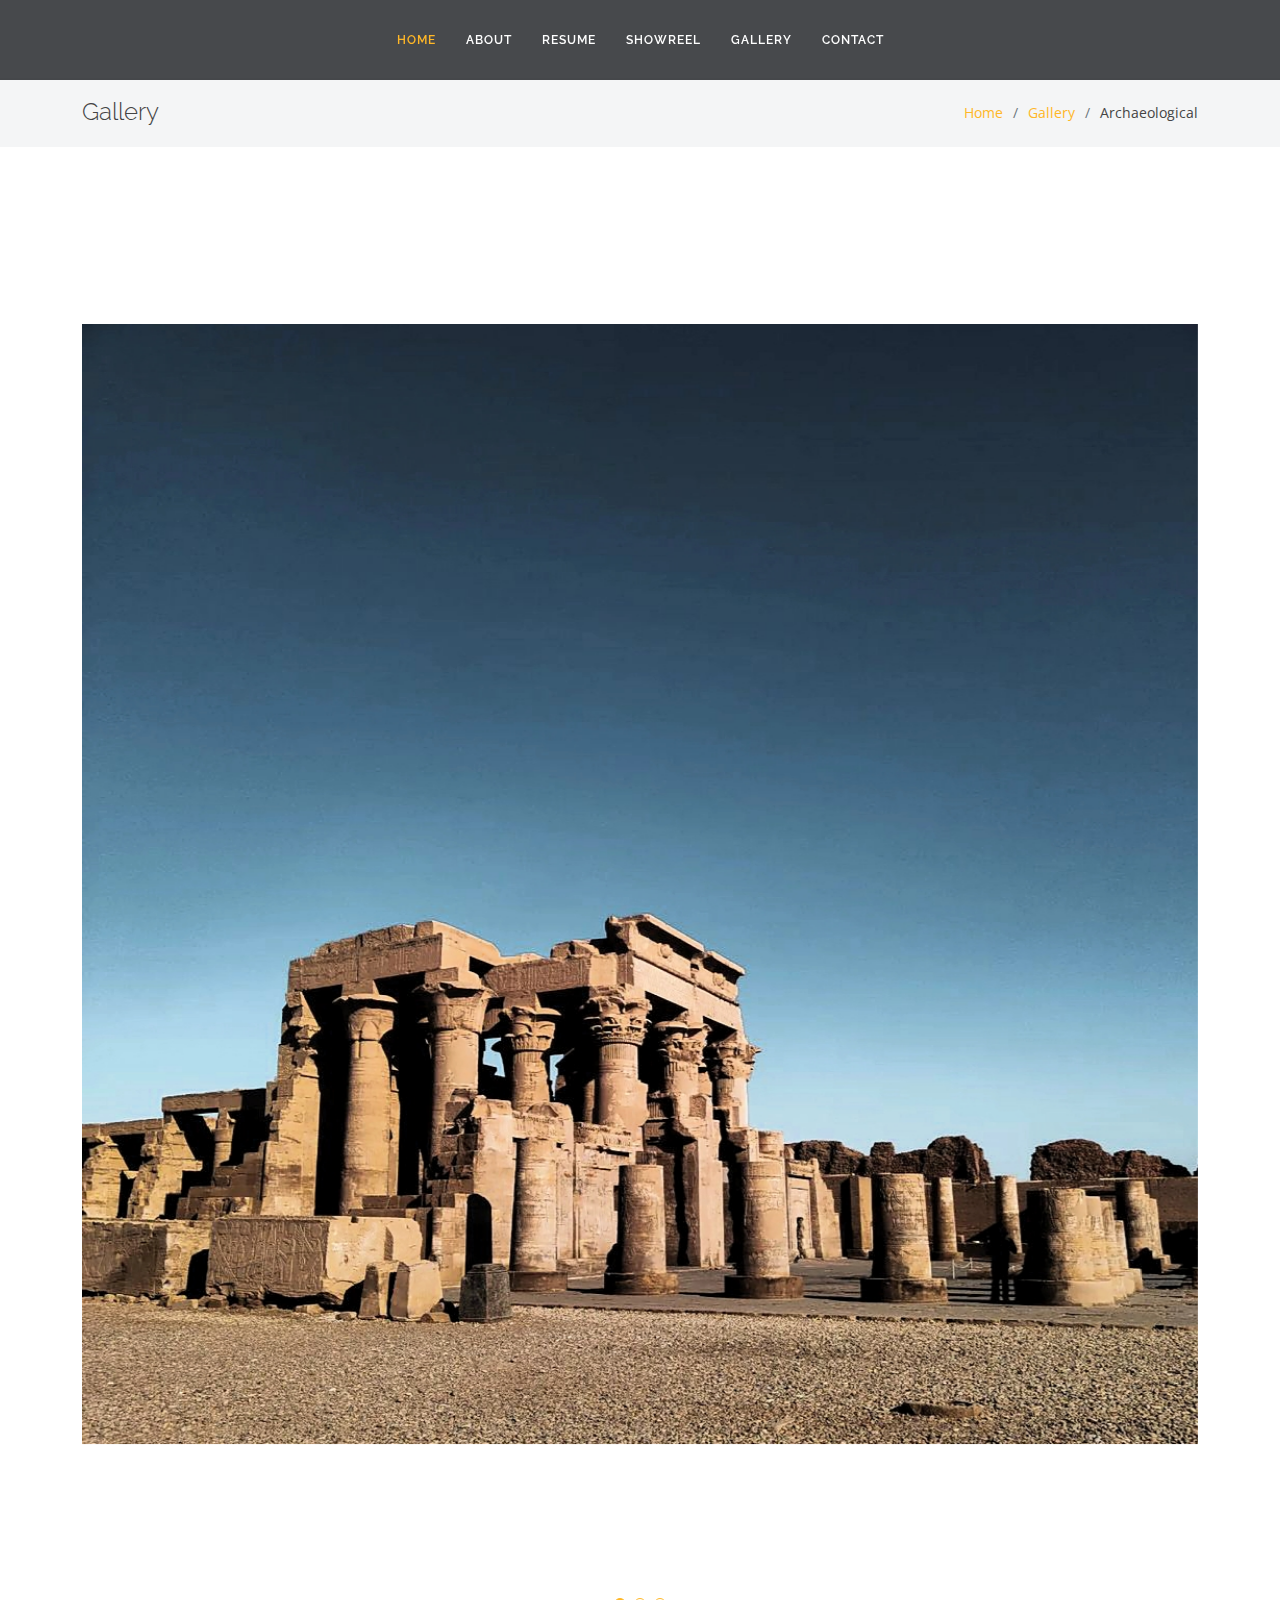
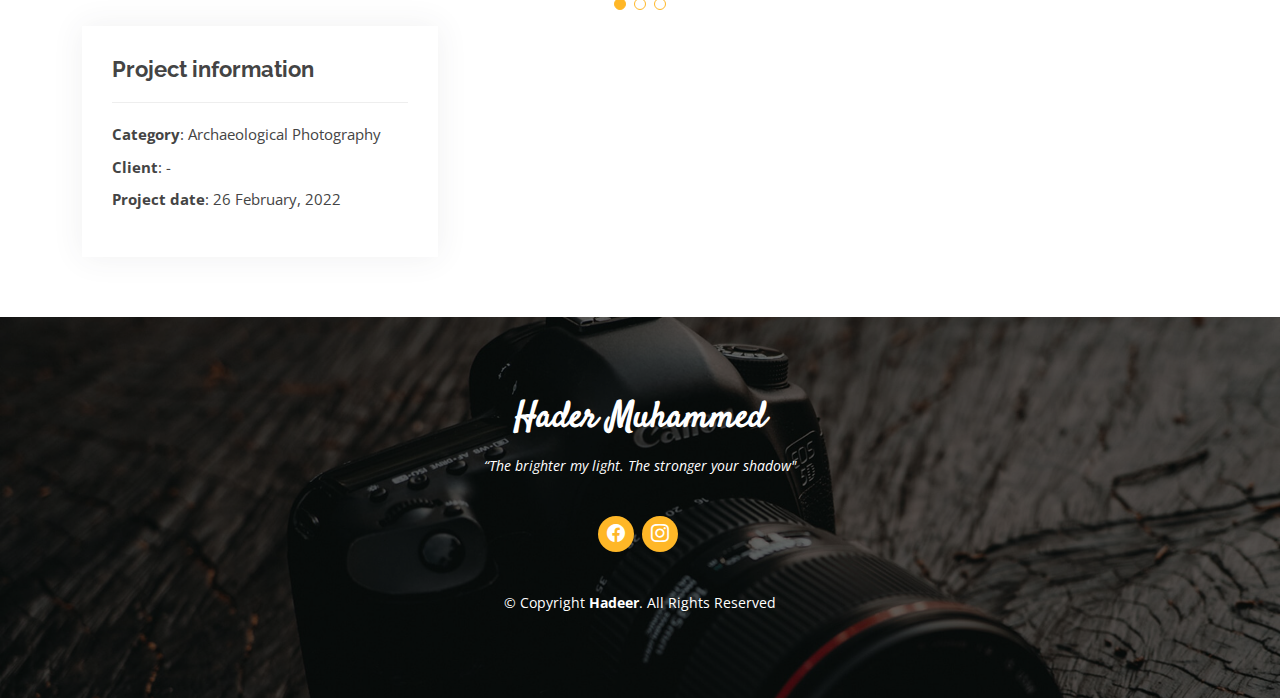
==== gallery-arch.html @ c2f14653 "v1.0" ====
<!DOCTYPE html>
<html lang="en">

<head>
  <meta charset="utf-8">
  <meta content="width=device-width, initial-scale=1.0" name="viewport">

  <title>Hadeer Portfolio</title>
  <meta content="" name="description">
  <meta content="" name="keywords">

  <!-- Favicons -->
  <link href="assets/img/favicon.jpg" rel="icon">
  <link href="assets/img/apple-touch-icon.jpg" rel="apple-touch-icon">

  <!-- Google Fonts -->
  <link href="https://fonts.googleapis.com/css?family=Open+Sans:300,300i,400,400i,600,600i,700,700i|Raleway:300,300i,400,400i,500,500i,600,600i,700,700i|Satisfy" rel="stylesheet">

  <!-- Vendor CSS Files -->
  <link href="assets/vendor/bootstrap/css/bootstrap.min.css" rel="stylesheet">
  <link href="assets/vendor/bootstrap-icons/bootstrap-icons.css" rel="stylesheet">
  <link href="assets/vendor/boxicons/css/boxicons.min.css" rel="stylesheet">
  <link href="assets/vendor/glightbox/css/glightbox.min.css" rel="stylesheet">
  <link href="assets/vendor/swiper/swiper-bundle.min.css" rel="stylesheet">

  <!-- Template Main CSS File -->
  <link href="assets/css/style.css" rel="stylesheet">

</head>

<body>


<!-- ======= Header ======= -->
<header id="header" class="fixed-top d-flex justify-content-center align-items-center ">

  <nav id="navbar" class="navbar">
    <ul>
      <li><a class="nav-link scrollto active" href="index.html#hero">Home</a></li>
      <li><a class="nav-link scrollto" href="index.html#about">About</a></li>
      <li><a class="nav-link scrollto" href="index.html#resume">Resume</a></li>
      <li><a class="nav-link scrollto" href="index.html#Showreel">Showreel</a></li>
      <li><a class="nav-link scrollto " href="index.html#Gallery">Gallery</a></li>
      <li><a class="nav-link scrollto" href="index.html#contact">Contact</a></li>
    </ul>
    <i class="bi bi-list mobile-nav-toggle"></i>
  </nav><!-- .navbar -->

</header><!-- End Header -->

<main id="main">

  <!-- ======= Breadcrumbs Section ======= -->
  <section class="breadcrumbs">
    <div class="container">

      <div class="d-flex justify-content-between align-items-center">
        <h2>Gallery</h2>
        <ol>
          <li><a href="index.html">Home</a></li>
          <li><a href="index.html#Gallery">Gallery</a></li>
          <li>Archaeological</li>
        </ol>
      </div>

    </div>
  </section><!-- Breadcrumbs Section -->

  <!-- ======= Portfolio Details Section ======= -->
  <section id="portfolio-details" class="portfolio-details">
    <div class="container">

      <div class="row flex-lg-shrink-0">

        <div class="col-lg-">
          <div class="portfolio-details-slider swiper">
            <div class="swiper-wrapper align-items-center">

              <div class="swiper-slide">
                <img src="assets\img\portfolio\arch\port1.jpeg" alt="">
              </div>

              <div class="swiper-slide">
                <img src="assets\img\portfolio\arch\port2.jpeg" alt="">
              </div>

              <div class="swiper-slide">
                <img src="assets\img\portfolio\arch\port3.jpeg" alt="">
              </div>


            </div>
            <div class="swiper-pagination"></div>
          </div>
        </div>

        <div class="col-lg-4">
          <div class="portfolio-info">
            <h3>Project information</h3>
            <ul>
              <li><strong>Category</strong>: Archaeological Photography</li>
              <li><strong>Client</strong>: - </li>
              <li><strong>Project date</strong>: 26 February, 2022</li>
            </ul>
          </div>
          <!--
          <div class="portfolio-description">
            <h2>Portrait Desc</h2>
            <p>
              A portrait is not a likeness. The moment an emotion or fact is transformed into a photograph it is no longer a fact but an opinion. There is no such thing as inaccuracy in a photograph.
              All photographs are accurate. None of them is the truth.
            </p>
          </div>
          -->
        </div>

      </div>

    </div>
  </section><!-- End Portfolio Details Section -->

</main><!-- End #main -->

<!-- ======= Footer ======= -->
<footer id="footer">
  <div class="container">
    <h3>Hader Muhammed</h3>
    <p>“The brighter my light. The stronger your shadow"</p>
    <div class="social-links">
      <a href="https://www.facebook.com/hader.muhammed.5" class="facebook" target="_blank"><i class="bi bi-facebook"></i></a>
      <a href="https://www.instagram.com/hader.ayoub/" class="instagram" target="_blank"><i class="bi bi-instagram"></i></a>

    </div>
    <div class="copyright">
      &copy; Copyright <strong><span>Hadeer</span></strong>. All Rights Reserved
    </div>

  </div>
</footer><!-- End Footer -->

<a href="#" class="back-to-top d-flex align-items-center justify-content-center"><i class="bi bi-arrow-up-short"></i></a>

<!-- Vendor JS Files -->
<script src="assets/vendor/purecounter/purecounter_vanilla.js"></script>
<script src="assets/vendor/bootstrap/js/bootstrap.bundle.min.js"></script>
<script src="assets/vendor/glightbox/js/glightbox.min.js"></script>
<script src="assets/vendor/isotope-layout/isotope.pkgd.min.js"></script>
<script src="assets/vendor/swiper/swiper-bundle.min.js"></script>
<script src="assets/vendor/waypoints/noframework.waypoints.js"></script>
<script src="assets/vendor/php-email-form/validate.js"></script>

<!-- Template Main JS File -->
<script src="assets/js/main.js"></script>

</body>

</html>
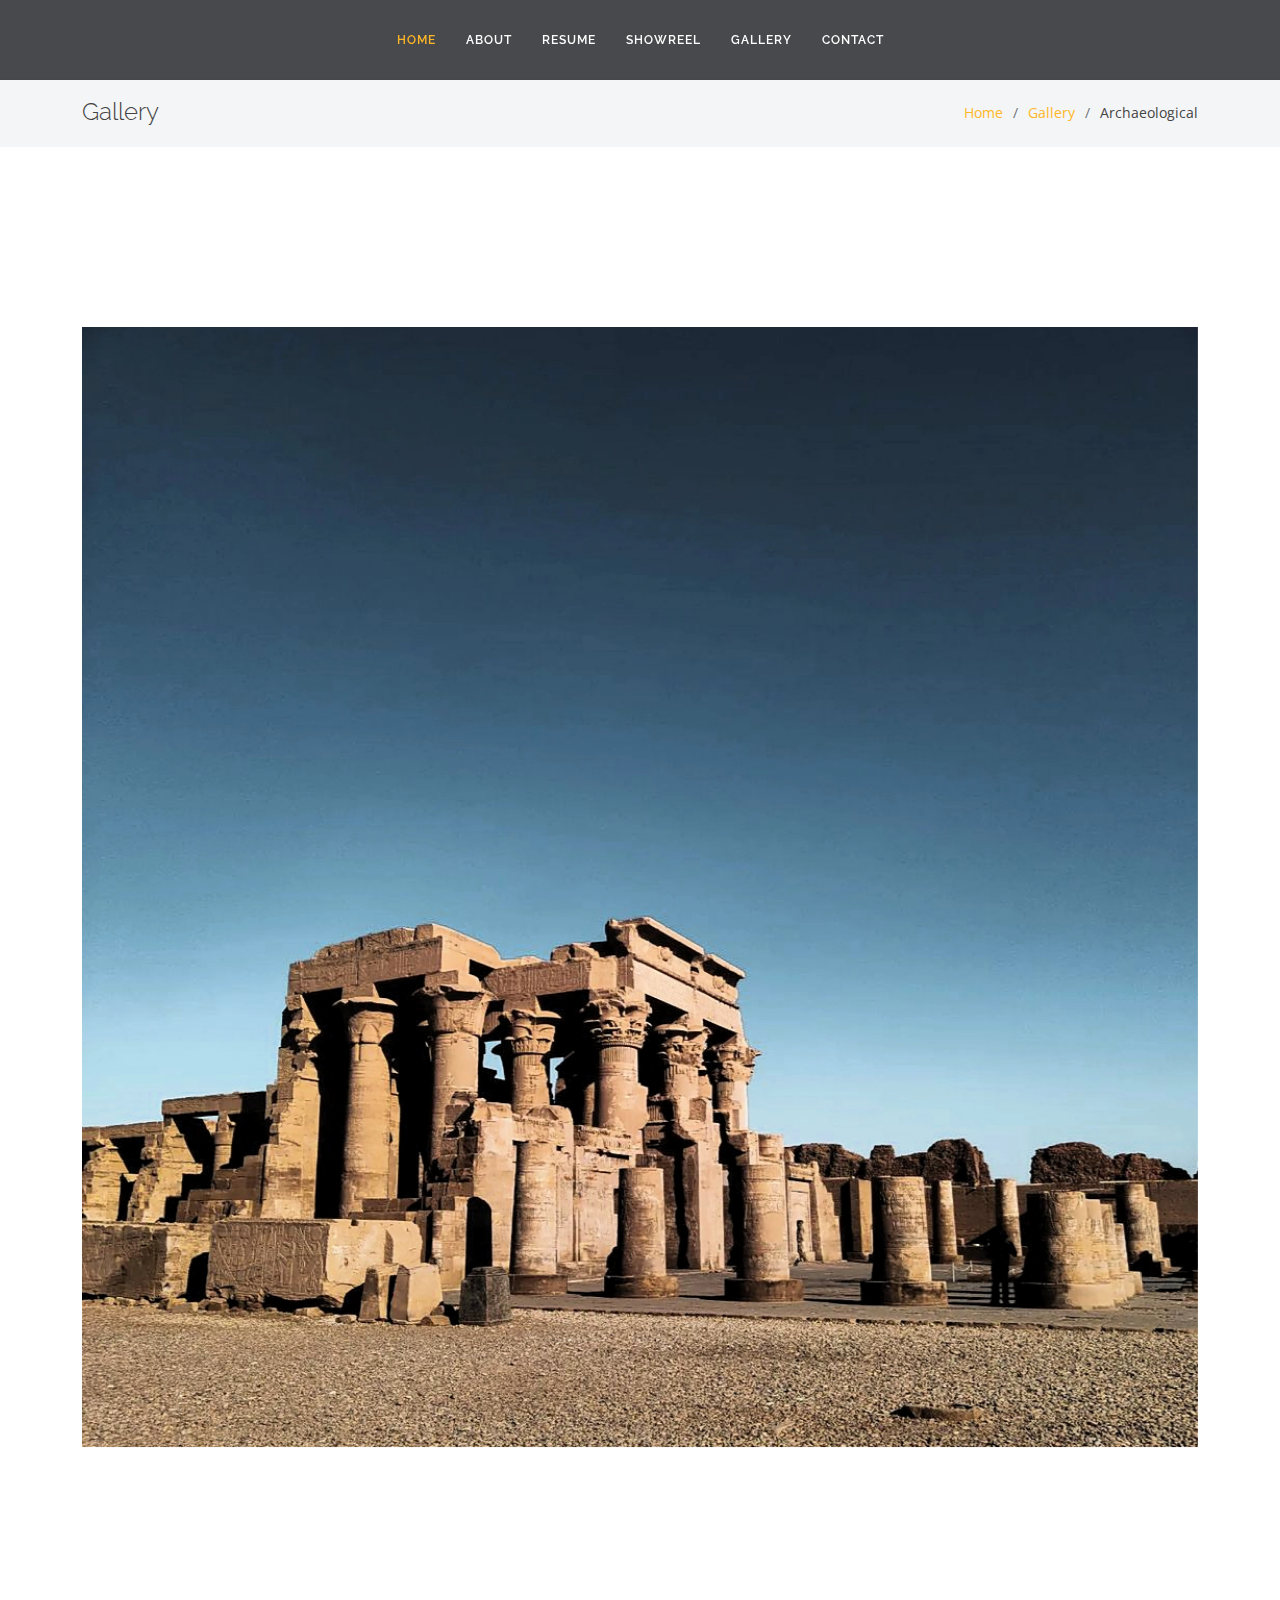
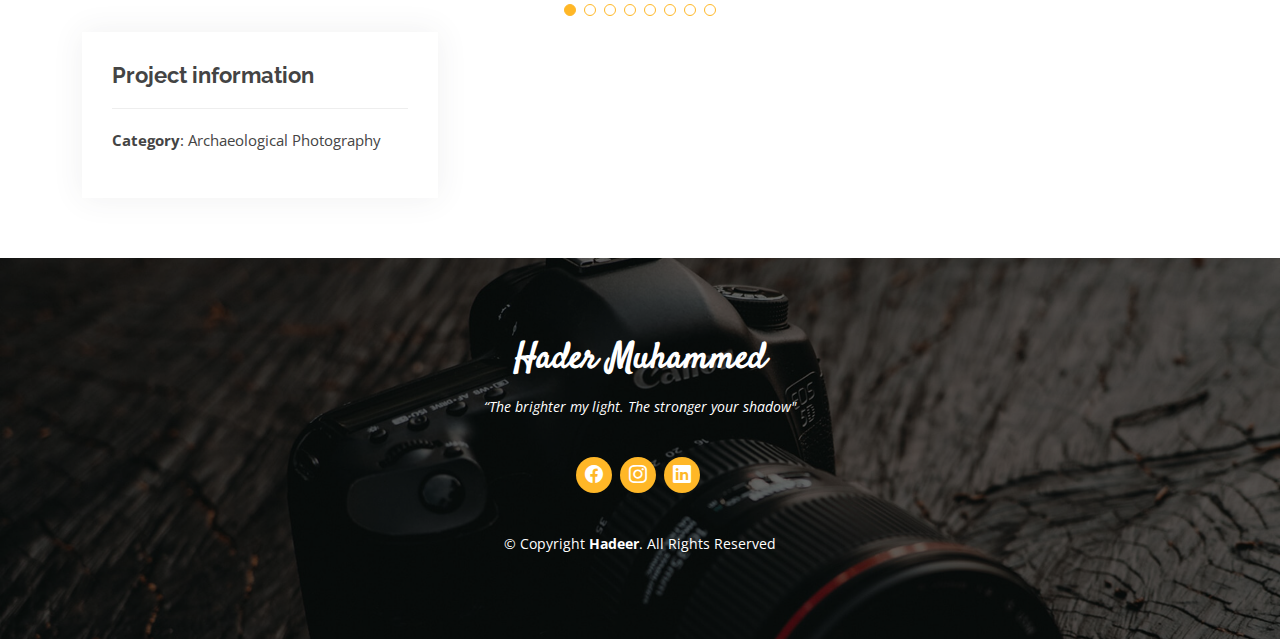
==== commit 1d790dbf: "v1.2" ====
--- a/gallery-arch.html
+++ b/gallery-arch.html
@@ -5,13 +5,13 @@
   <meta charset="utf-8">
   <meta content="width=device-width, initial-scale=1.0" name="viewport">
 
-  <title>Hadeer Portfolio</title>
+  <title>Archeology Photography</title>
   <meta content="" name="description">
   <meta content="" name="keywords">
 
   <!-- Favicons -->
-  <link href="assets/img/favicon.jpg" rel="icon">
-  <link href="assets/img/apple-touch-icon.jpg" rel="apple-touch-icon">
+  <link href="assets/img/favicon.png" rel="icon">
+  <link href="assets/img/apple-touch-icon.png" rel="apple-touch-icon">
 
   <!-- Google Fonts -->
   <link href="https://fonts.googleapis.com/css?family=Open+Sans:300,300i,400,400i,600,600i,700,700i|Raleway:300,300i,400,400i,500,500i,600,600i,700,700i|Satisfy" rel="stylesheet">
@@ -88,6 +88,27 @@
                 <img src="assets\img\portfolio\arch\port3.jpeg" alt="">
               </div>
 
+              <div class="swiper-slide">
+                <img src="assets\img\portfolio\arch\port4.jpeg" alt="">
+              </div>
+
+              <div class="swiper-slide">
+                <img src="assets\img\portfolio\arch\port5.jpeg" alt="">
+              </div>
+
+              <div class="swiper-slide">
+                <img src="assets\img\portfolio\arch\port6.jpeg" alt="">
+              </div>
+
+              <div class="swiper-slide">
+                <img src="assets\img\portfolio\arch\port7.jpeg" alt="">
+              </div>
+
+              <div class="swiper-slide">
+                <img src="assets\img\portfolio\arch\port8.jpeg" alt="">
+              </div>
+
+
 
             </div>
             <div class="swiper-pagination"></div>
@@ -99,8 +120,7 @@
             <h3>Project information</h3>
             <ul>
               <li><strong>Category</strong>: Archaeological Photography</li>
-              <li><strong>Client</strong>: - </li>
-              <li><strong>Project date</strong>: 26 February, 2022</li>
+
             </ul>
           </div>
           <!--
@@ -129,6 +149,8 @@
     <div class="social-links">
       <a href="https://www.facebook.com/hader.muhammed.5" class="facebook" target="_blank"><i class="bi bi-facebook"></i></a>
       <a href="https://www.instagram.com/hader.ayoub/" class="instagram" target="_blank"><i class="bi bi-instagram"></i></a>
+      <a href="https://www.linkedin.com/in/hader-muhammed-9a9310248" class="linkedin" target="_blank"><i class="bi bi-linkedin"></i></a>
+
 
     </div>
     <div class="copyright">
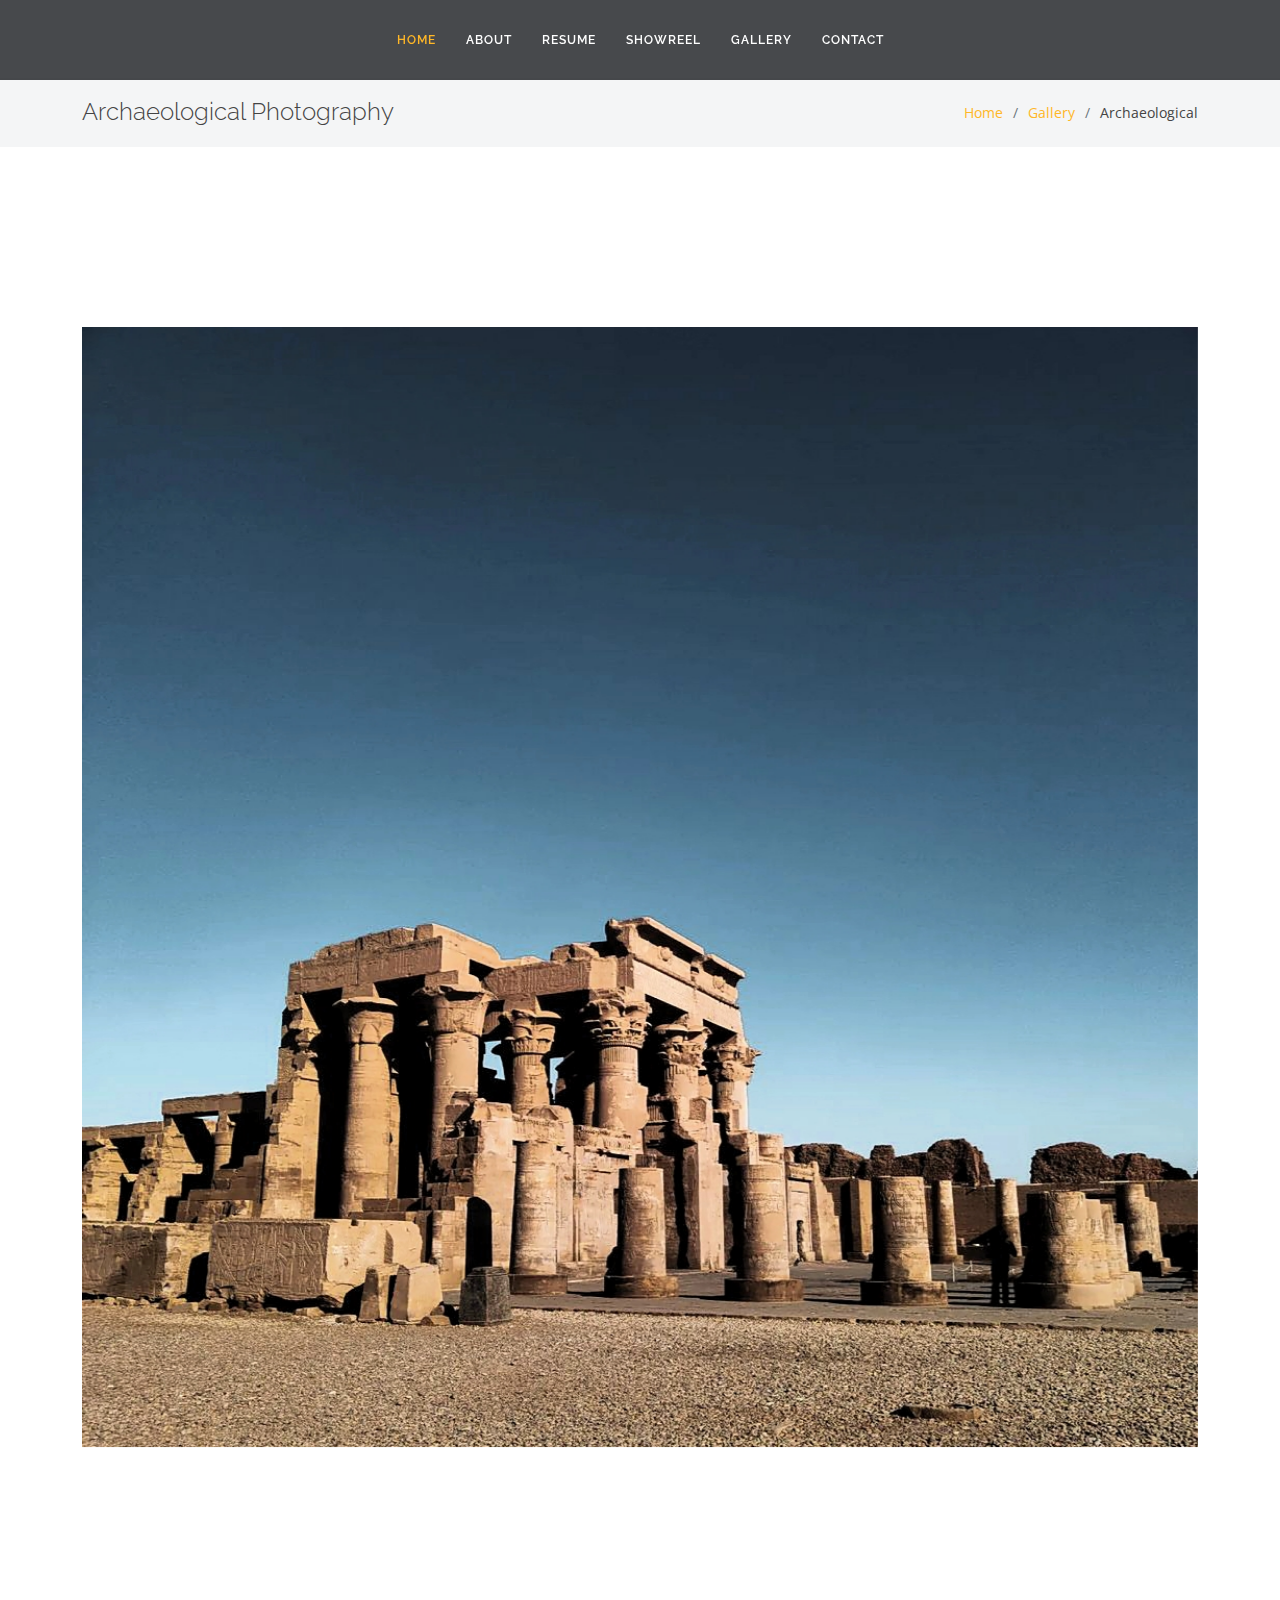
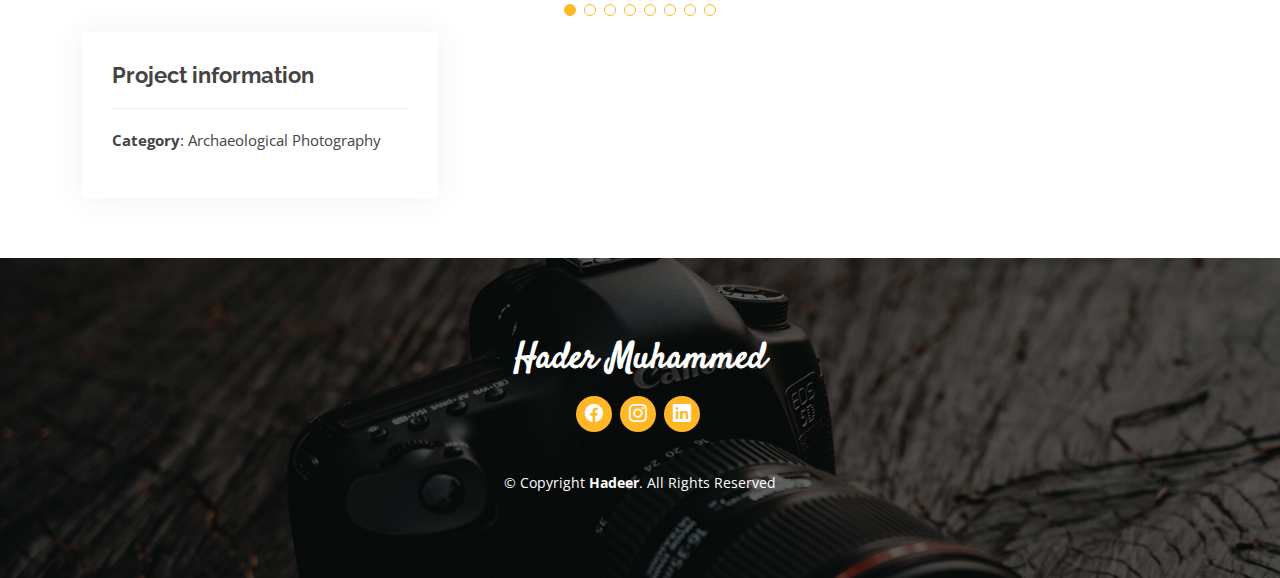
==== commit 6788a98c: "v1.2" ====
--- a/gallery-arch.html
+++ b/gallery-arch.html
@@ -55,7 +55,7 @@
     <div class="container">
 
       <div class="d-flex justify-content-between align-items-center">
-        <h2>Gallery</h2>
+        <h2>Archaeological Photography</h2>
         <ol>
           <li><a href="index.html">Home</a></li>
           <li><a href="index.html#Gallery">Gallery</a></li>
@@ -145,7 +145,6 @@
 <footer id="footer">
   <div class="container">
     <h3>Hader Muhammed</h3>
-    <p>“The brighter my light. The stronger your shadow"</p>
     <div class="social-links">
       <a href="https://www.facebook.com/hader.muhammed.5" class="facebook" target="_blank"><i class="bi bi-facebook"></i></a>
       <a href="https://www.instagram.com/hader.ayoub/" class="instagram" target="_blank"><i class="bi bi-instagram"></i></a>
